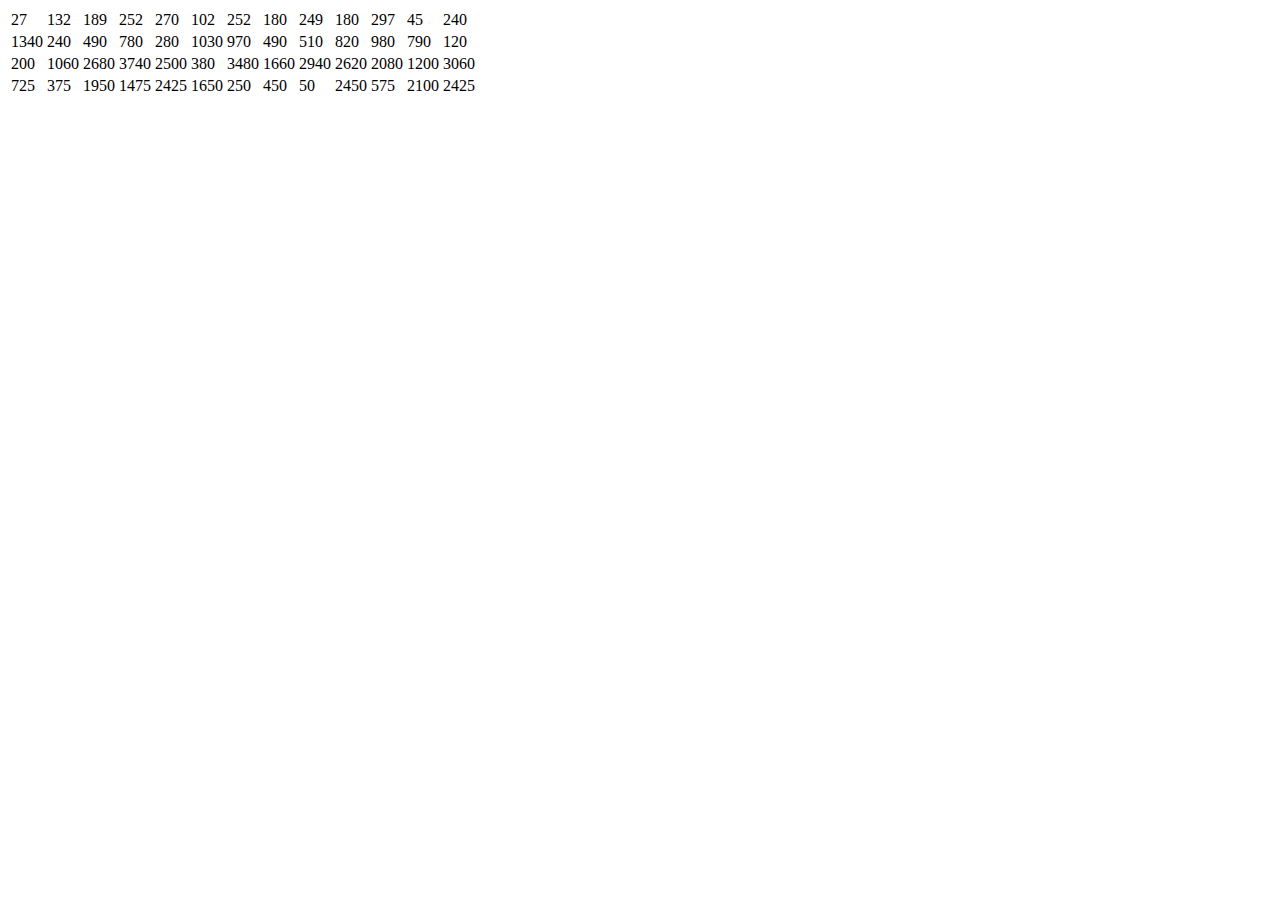
==== index3.html @ 5b975951 "most recent functionality" ====
<!DOCTYPE html>
<html>
<head>
    <meta charset="utf-8" />
    <meta http-equiv="X-UA-Compatible" content="IE=edge">
    <title>Cookie Stores</title>
    <meta name="viewport" content="width=device-width, initial-scale=1">
    <link rel="stylesheet" type="text/css" media="screen" href="main.css" />
   
</head>
<body>
    <table id='Store-Table'></table>
</body>
    <script src="main3.js"></script>
</html>
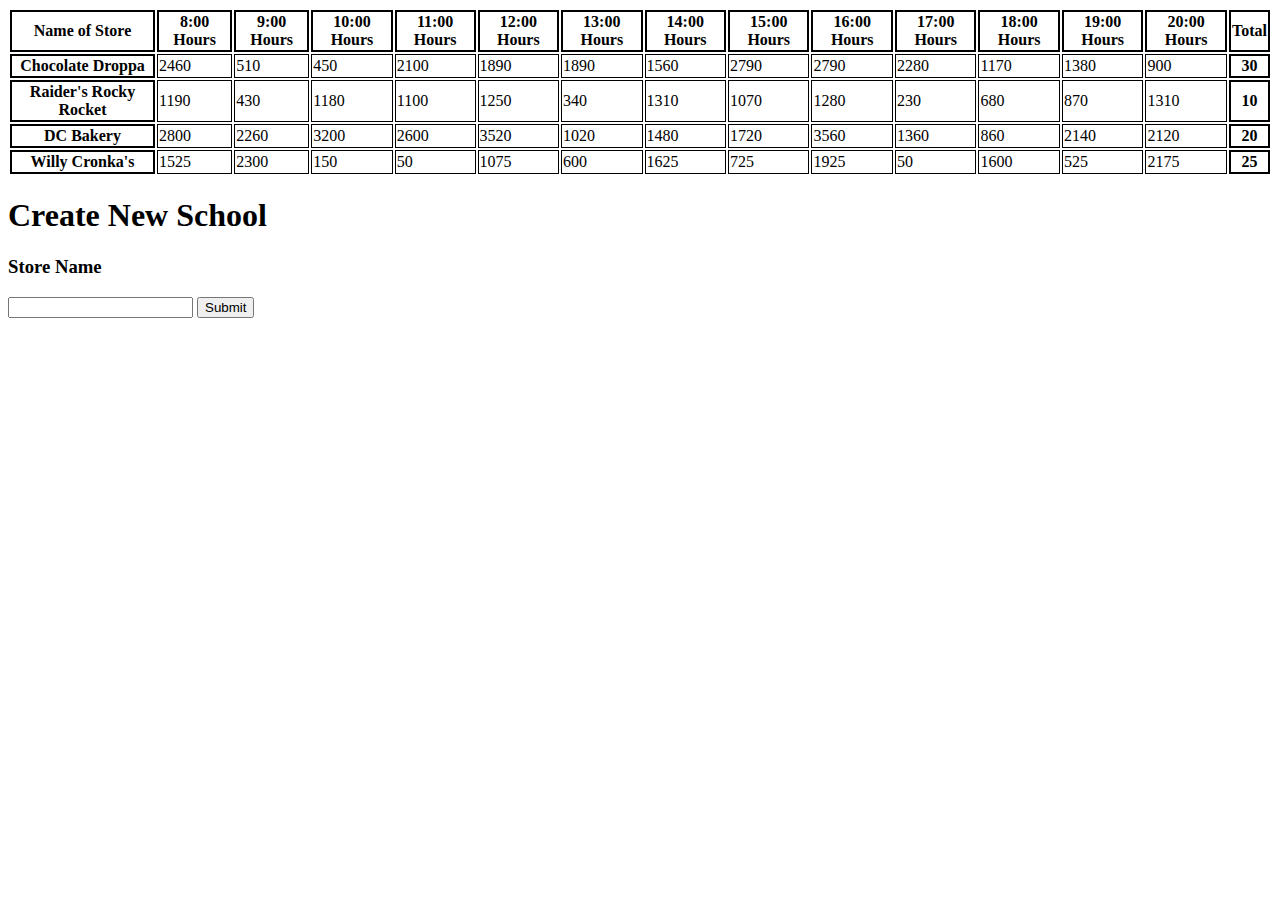
==== commit a5ea7322: "new submit button, form and creating new store from the information input" ====
--- a/index3.html
+++ b/index3.html
@@ -9,7 +9,13 @@
    
 </head>
 <body>
-    <table id='Store-Table'></table>
+    <table id='Store-Table'> </table> </table>
+    <h1> Create New School </h1>
+    <form id = 'Store-form'>
+        <h3> Store Name</h3>
+        <input name = 'storeName'></input>
+        <button id ='submitButton' type='submit'>Submit</button>
+    </form>
 </body>
     <script src="main3.js"></script>
 </html>--- a/main.css
+++ b/main.css
@@ -0,0 +1,22 @@
+@font-face:{
+
+}
+
+.h1{
+
+
+}
+
+
+.store-table{
+    border: 2px;
+    background-color: black;
+}
+
+td{
+    border: 1px solid;
+}
+
+th{
+    border: 2px solid;
+}